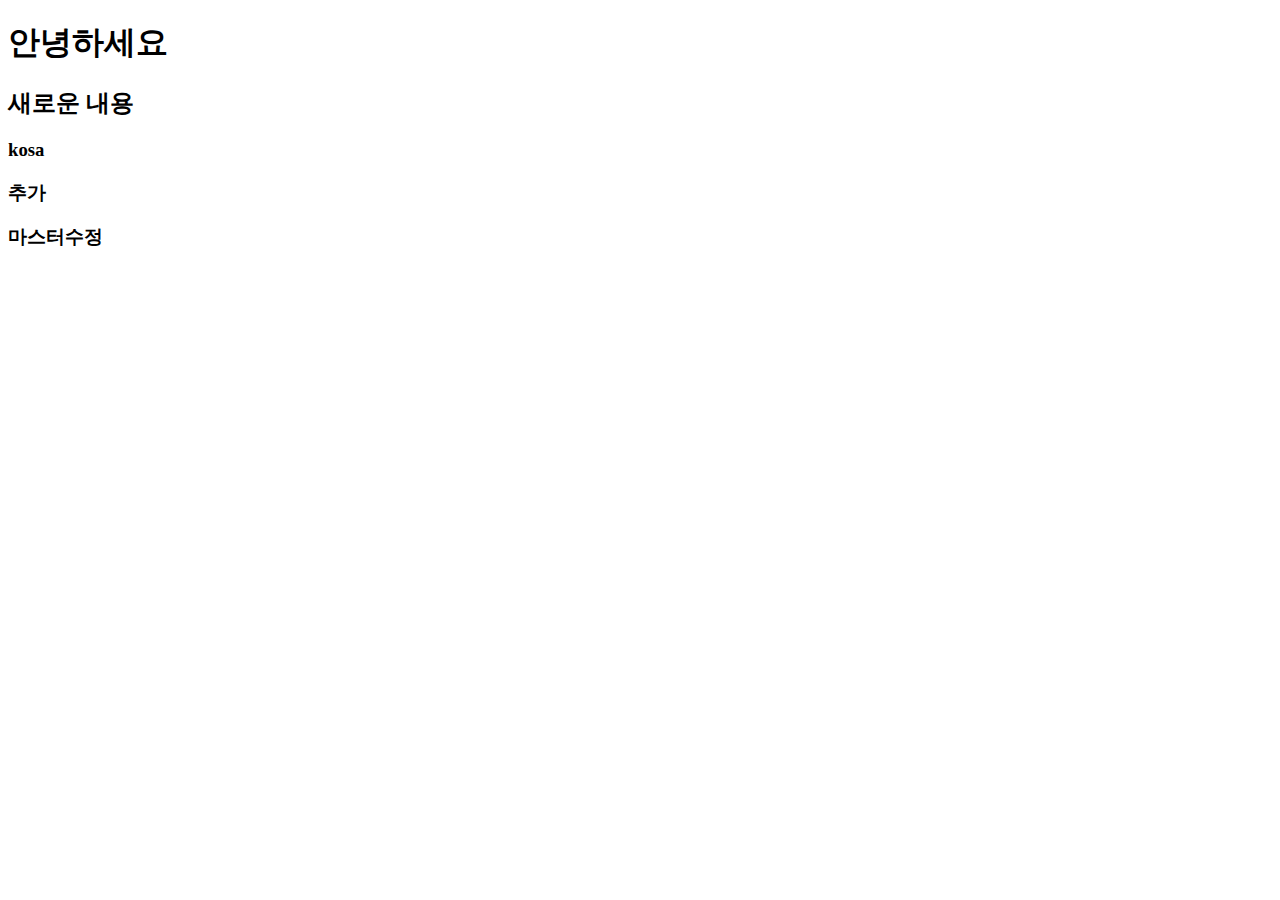
==== hello.html @ a10a8f4e "ma" ====
<!DOCTYPE html>
<html lang="en">
<head>
    <meta charset="UTF-8">
    <meta http-equiv="X-UA-Compatible" content="IE=edge">
    <meta name="viewport" content="width=device-width, initial-scale=1.0">
    <link rel="stylesheet" type="text/css" href="sub.css">
    <script type="text/javascript" src="test.js"></script>
    <title>Document</title>
</head>
<body>
    <h1>안녕하세요</h1>
    <h2>새로운 내용</h2>
    <h3>kosa</h3>
    <h3>추가</h3>
    <h3>마스터수정</h3>
</body>
</html>
---- sub.css ----
h1{
    text-decoration: dashed;
}
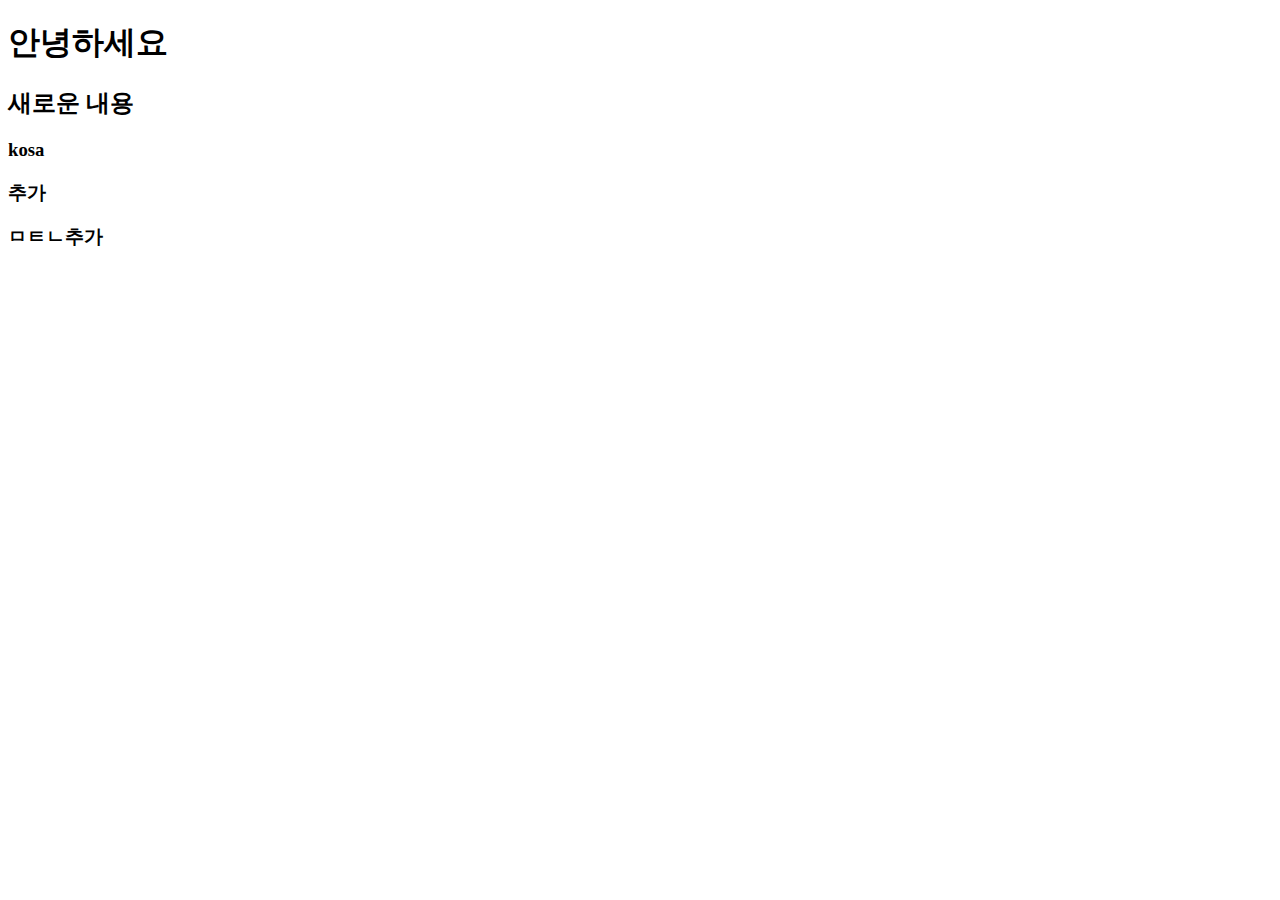
==== commit 4236fedc: "ea" ====
--- a/hello.html
+++ b/hello.html
@@ -13,6 +13,6 @@
     <h2>새로운 내용</h2>
     <h3>kosa</h3>
     <h3>추가</h3>
-    <h3>마스터수정</h3>
+    <h3>ㅁㅌㄴ추가</h3>
 </body>
 </html>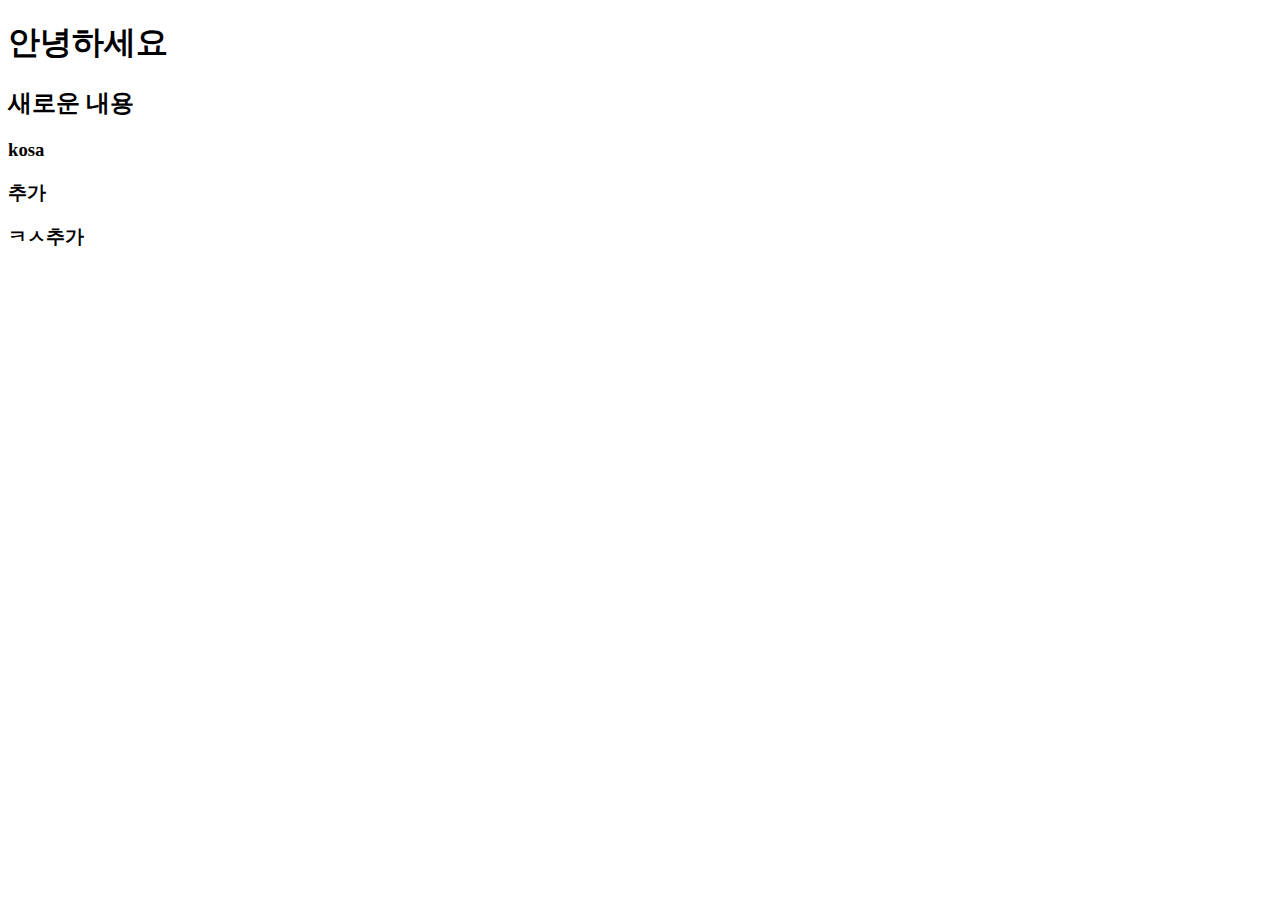
==== commit 33424703: "kosa" ====
--- a/hello.html
+++ b/hello.html
@@ -13,6 +13,6 @@
     <h2>새로운 내용</h2>
     <h3>kosa</h3>
     <h3>추가</h3>
-    <h3>ㅁㅌㄴ추가</h3>
+    <h3>ㅋㅅ추가</h3>
 </body>
 </html>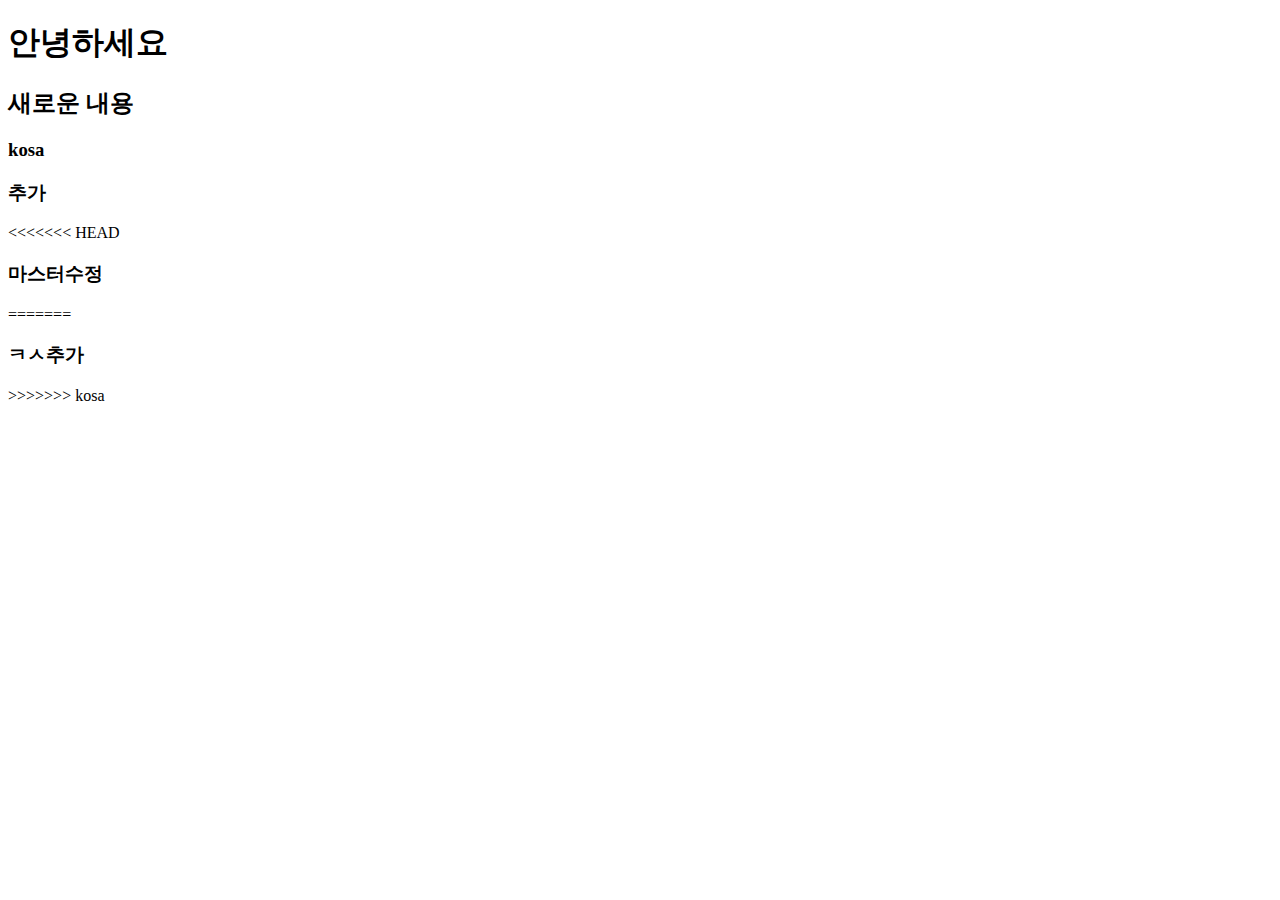
==== commit f1a41dc3: "kosa합ㅇ침" ====
--- a/hello.html
+++ b/hello.html
@@ -13,6 +13,10 @@
     <h2>새로운 내용</h2>
     <h3>kosa</h3>
     <h3>추가</h3>
+<<<<<<< HEAD
+    <h3>마스터수정</h3>
+=======
     <h3>ㅋㅅ추가</h3>
+>>>>>>> kosa
 </body>
 </html>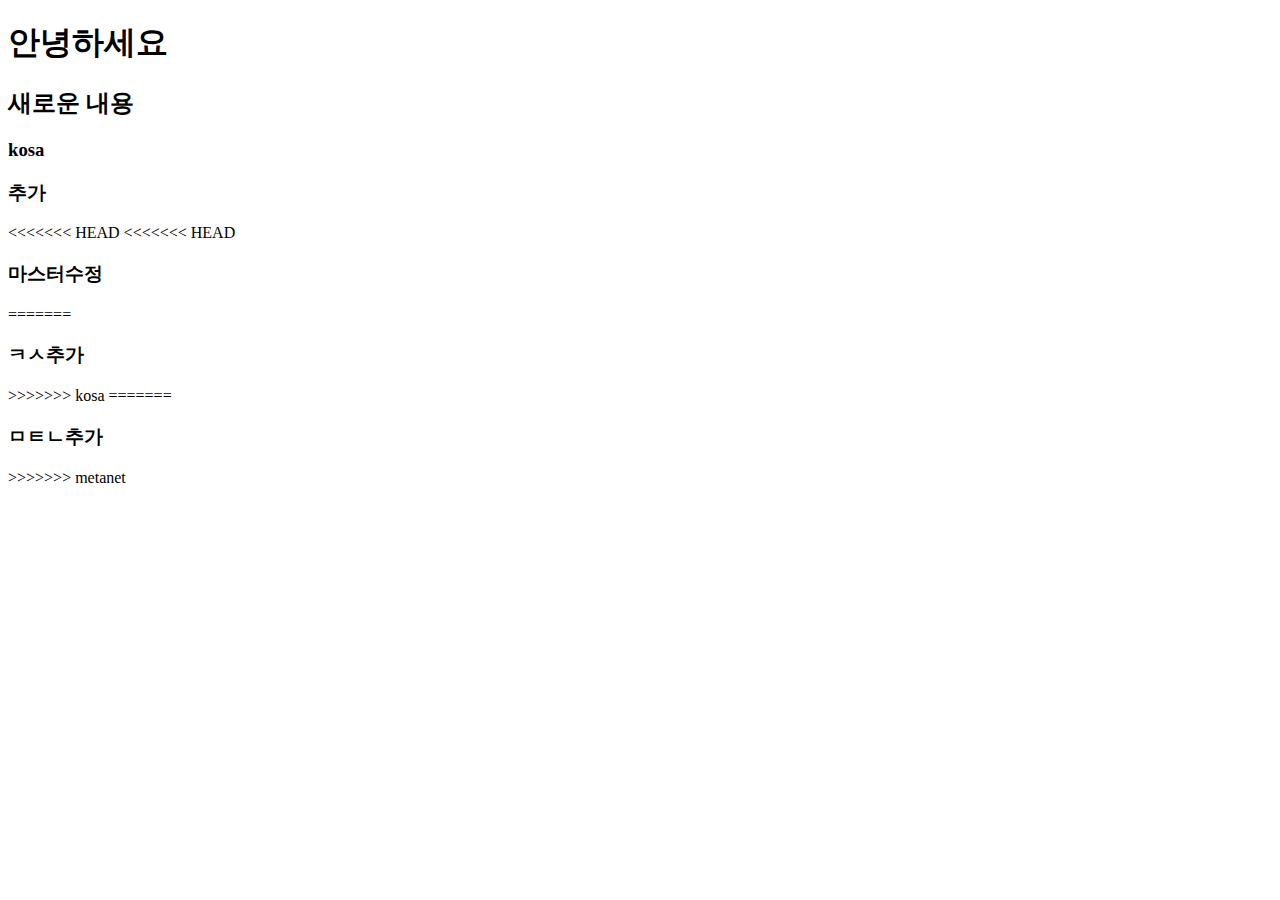
==== commit d556de70: "metanet합ㅂ" ====
--- a/hello.html
+++ b/hello.html
@@ -14,9 +14,13 @@
     <h3>kosa</h3>
     <h3>추가</h3>
 <<<<<<< HEAD
+<<<<<<< HEAD
     <h3>마스터수정</h3>
 =======
     <h3>ㅋㅅ추가</h3>
 >>>>>>> kosa
+=======
+    <h3>ㅁㅌㄴ추가</h3>
+>>>>>>> metanet
 </body>
 </html>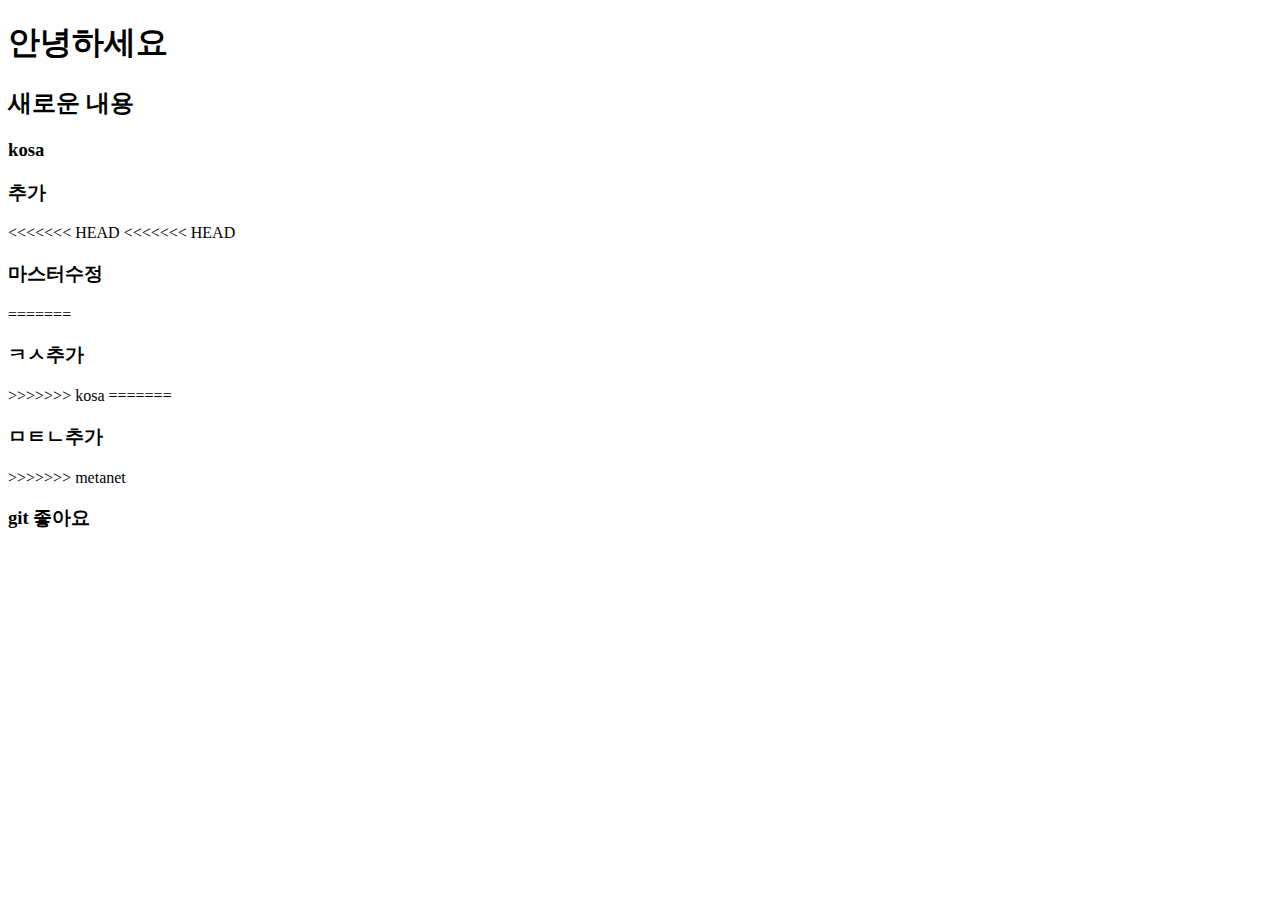
==== commit df41a116: "git good" ====
--- a/hello.html
+++ b/hello.html
@@ -22,5 +22,6 @@
 =======
     <h3>ㅁㅌㄴ추가</h3>
 >>>>>>> metanet
+    <h3>git 좋아요</h3>
 </body>
 </html>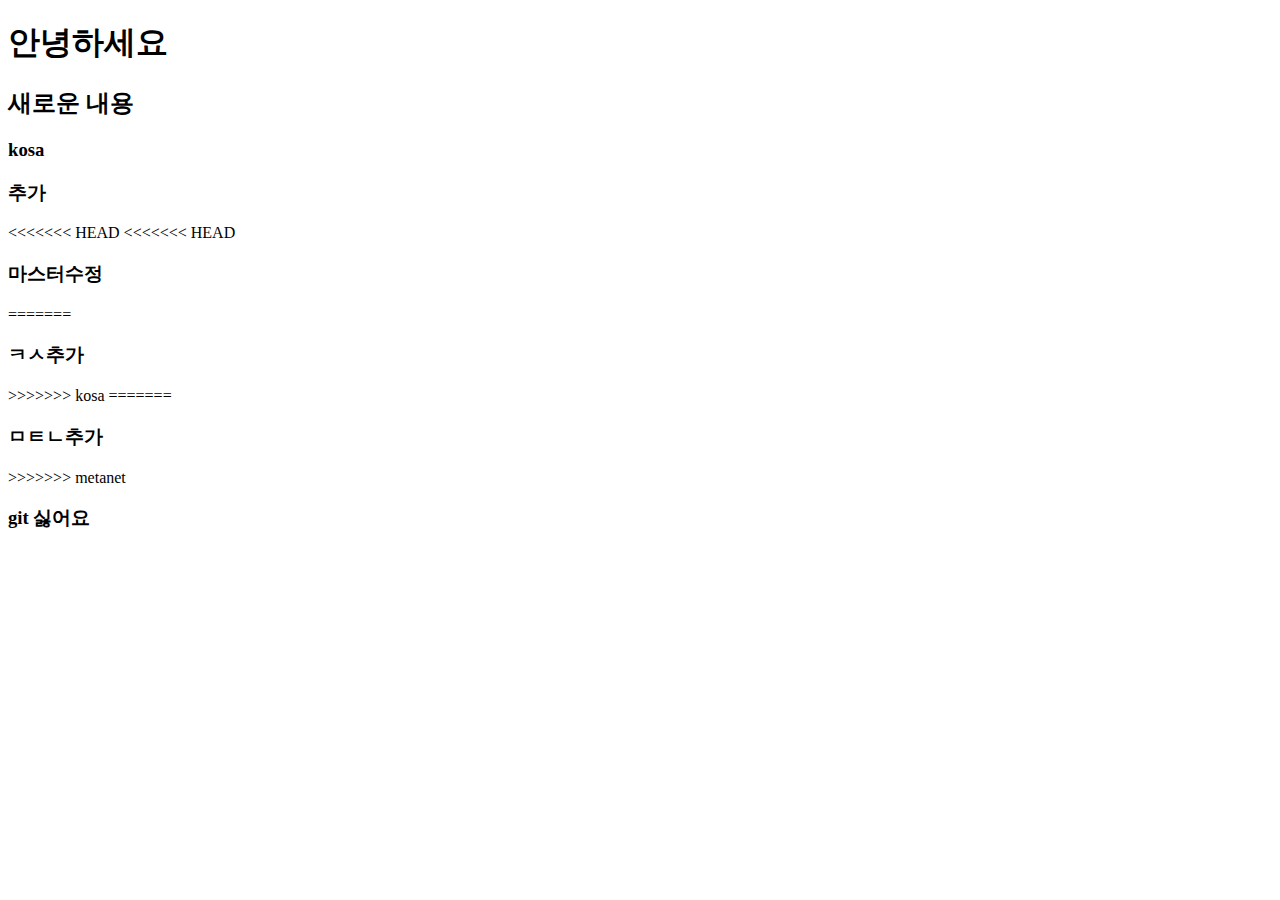
==== commit 8c515cc0: "git bad" ====
--- a/hello.html
+++ b/hello.html
@@ -22,6 +22,6 @@
 =======
     <h3>ㅁㅌㄴ추가</h3>
 >>>>>>> metanet
-    <h3>git 좋아요</h3>
+    <h3>git 싫어요</h3>
 </body>
 </html>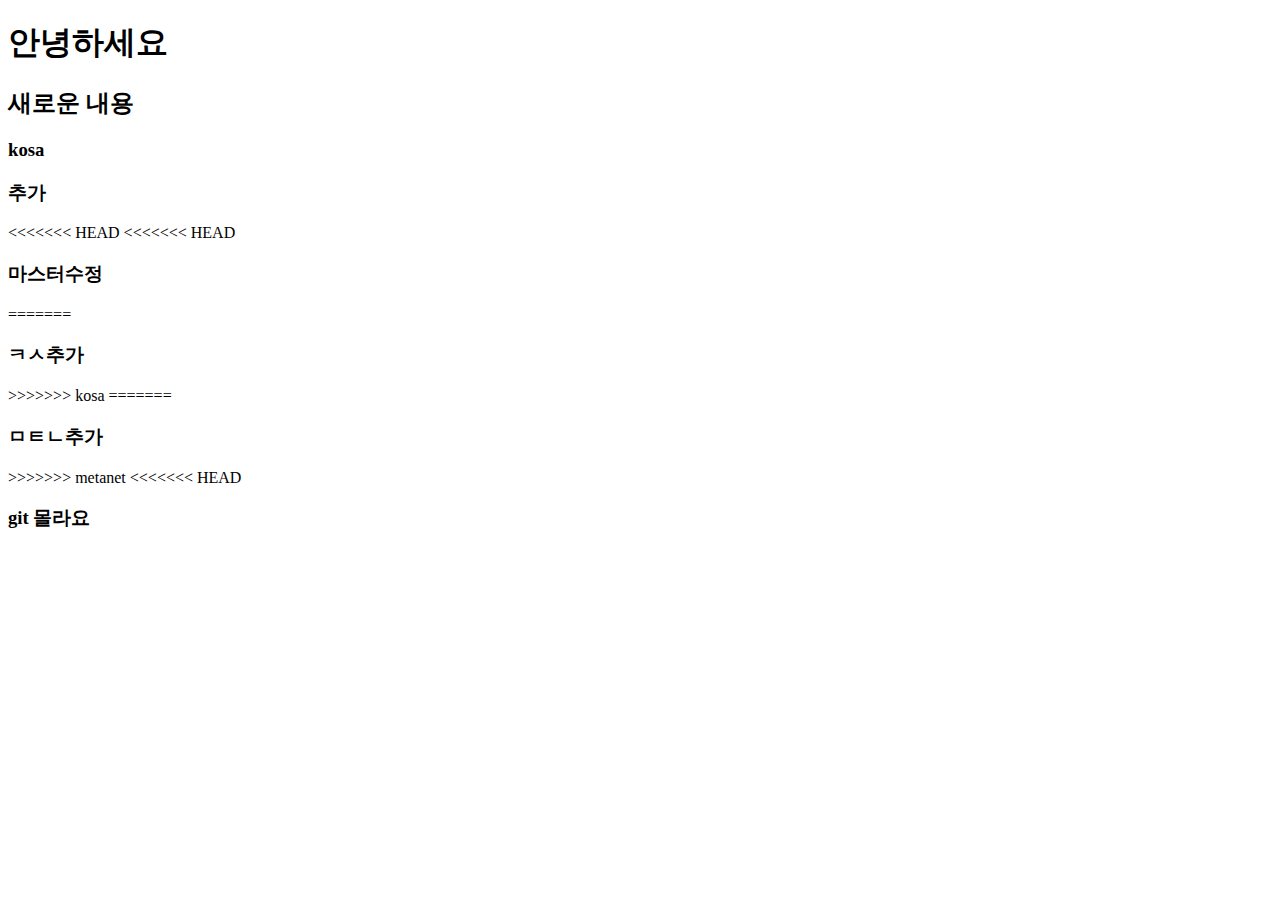
==== commit 7d041b8a: "git mola" ====
--- a/hello.html
+++ b/hello.html
@@ -22,6 +22,8 @@
 =======
     <h3>ㅁㅌㄴ추가</h3>
 >>>>>>> metanet
-    <h3>git 싫어요</h3>
+<<<<<<< HEAD
+    <h3>git 몰라요</h3>
+
 </body>
 </html>